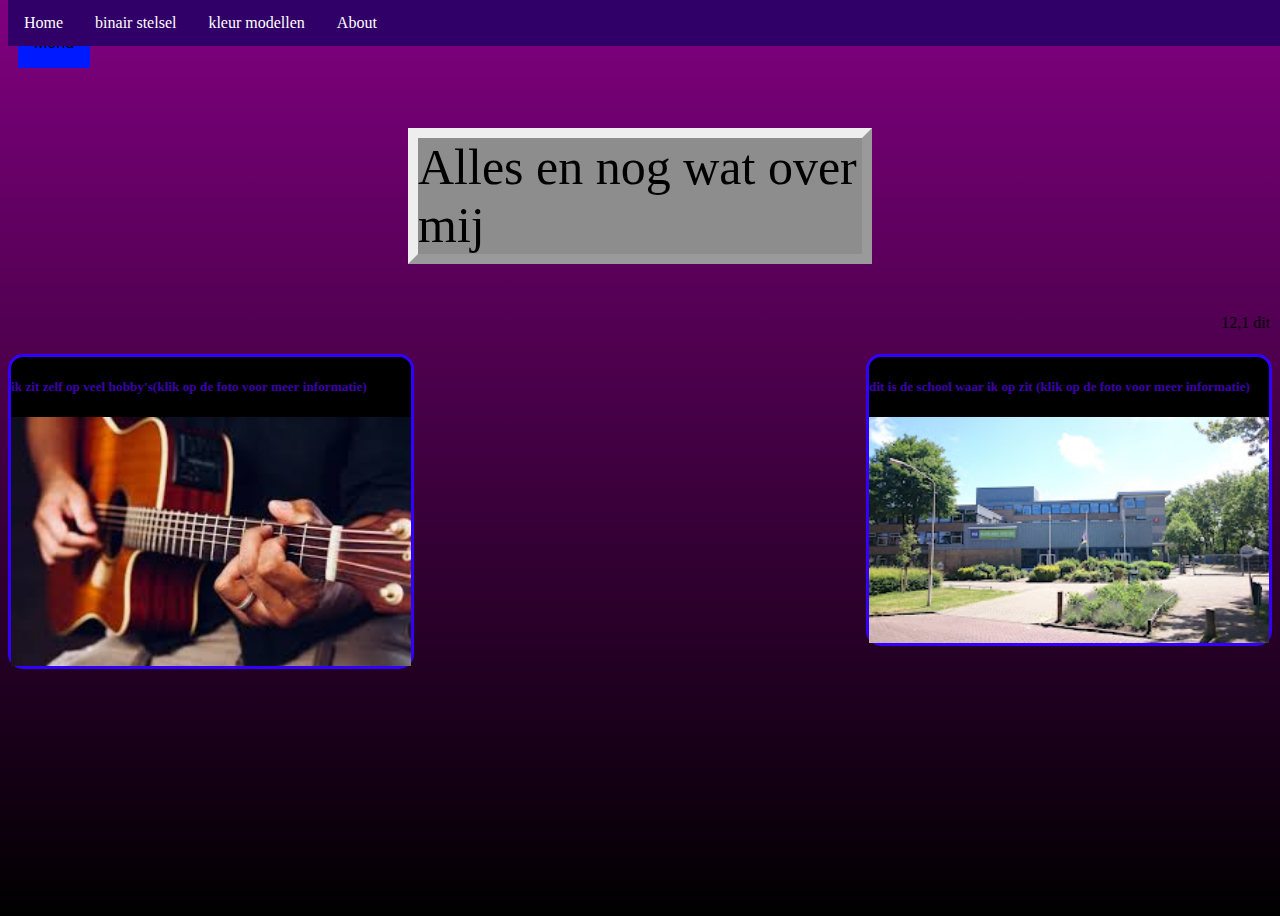
==== index.html @ c6185154 "x" ====
<!DOCTYPE html>
<html>
    <head>
        <link rel="stylesheet" href=style.css></link>
        </head>
    <body>
        <!--dit is een dropdown menu-->
        <div>
        <div class="dropdown" align="right">
            <button class="dropbtn">Menu</button>
            <div class="dropdown-content">
              <a href="https://flriis.github.io/pagina2.html">volgende pagina</a>
              <a href="https://www.w3schools.com/">w3 schools</a>
              <a href="https://sanj071.github.io/">Sanjay's webstie</a>
              <a href="https://flriis.github.io/pagina3.html">binairy bonanza</a>
              <a href="https://flriis.github.io/kleurmodellen.html">kleur modellen</a>
              <a href="https://flriis.github.io/games.html">gams</a>
              <a href="https://flriis.github.io/binar.html">binair stelsel</a>
            </div>
               </div>
               <p class="outset" align="center top">Alles en nog wat over mij</p>
            </div>
            <ul>
                <li><a href="#index">Home</a></li>
                <li><a href="#binar">binair stelsel</a></li>
                <li><a href="#kleurmodellen">kleur modellen</a></li>
                <li><a href="#pagina2">About</a></li>
              </ul>
                             <!--dit is de titel-->
    <marquee> 12,1 dit is de versie van de webstie. Dit veranderd ik elke keer als ik een update maak.school foto erbij</marquee>  
    <marquee direction="right" behaviour="scroll"></marquee>
    </marquee>            
<div class="gitaar">
    <h5 style="color:rgb(61, 0, 174)">dit is de school waar ik op zit (klik op de foto voor meer informatie) </h1>
    <a href="https://flriis.github.io/school.html"><img src="vlietland.jpeg" alt="foto school" align="right" style=width:400px;
height:400px;></a>
</div>
<div class="school">
    <h5 style="color:rgb(61, 0, 174)">ik zit zelf op veel hobby's(klik op de foto voor meer informatie) </h5>
<a href="https://flriis.github.io/hobby.html"><img src="gataar.jpeg" alt="foto gitaar" align="left" style=width:400px;
height:400px;></a>
</div>
</body>
    </html>
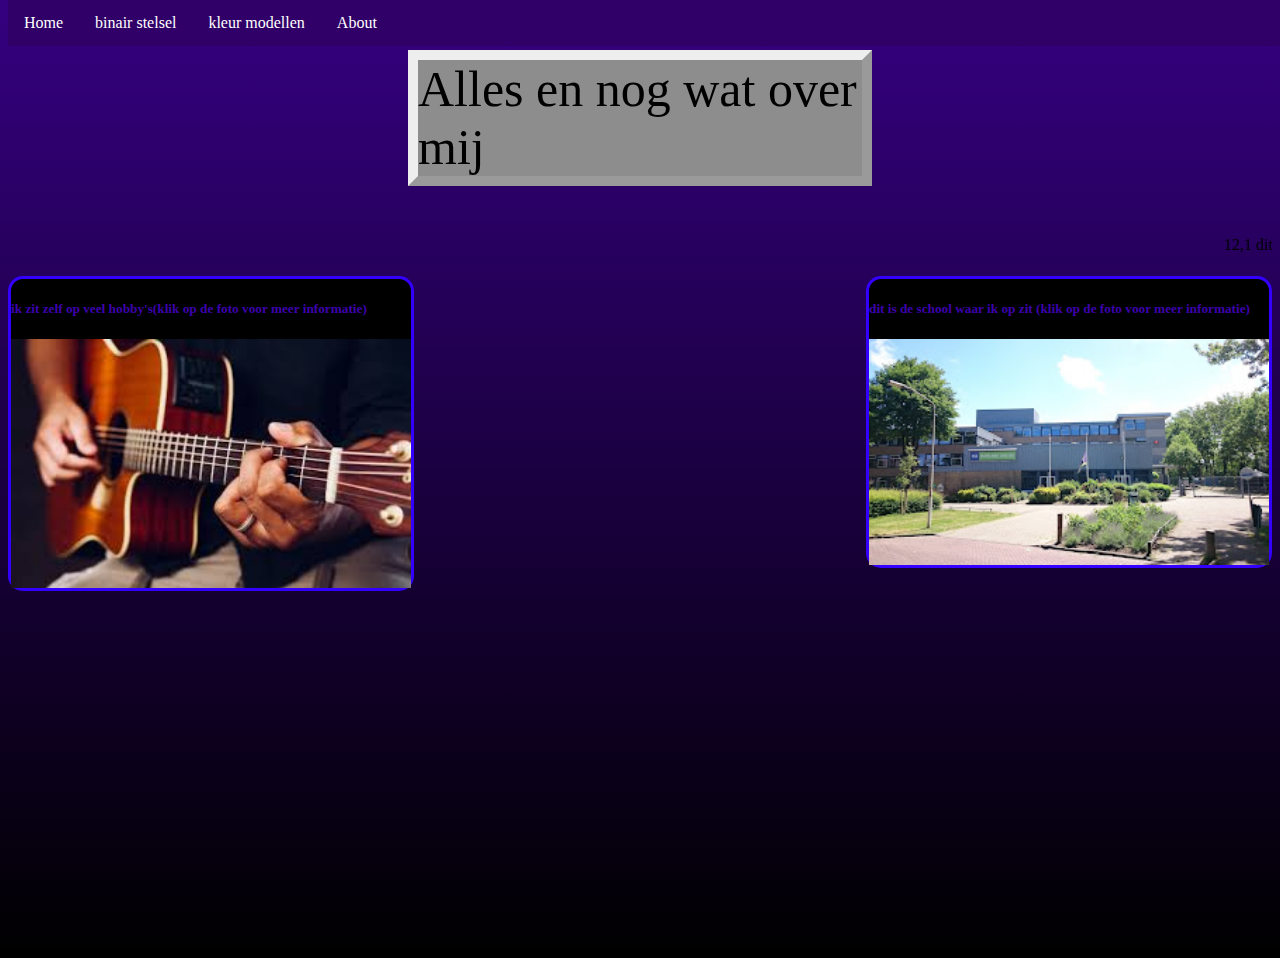
==== commit 45ab9d5d: "x" ====
--- a/index.html
+++ b/index.html
@@ -4,22 +4,8 @@
         <link rel="stylesheet" href=style.css></link>
         </head>
     <body>
-        <!--dit is een dropdown menu-->
-        <div>
-        <div class="dropdown" align="right">
-            <button class="dropbtn">Menu</button>
-            <div class="dropdown-content">
-              <a href="https://flriis.github.io/pagina2.html">volgende pagina</a>
-              <a href="https://www.w3schools.com/">w3 schools</a>
-              <a href="https://sanj071.github.io/">Sanjay's webstie</a>
-              <a href="https://flriis.github.io/pagina3.html">binairy bonanza</a>
-              <a href="https://flriis.github.io/kleurmodellen.html">kleur modellen</a>
-              <a href="https://flriis.github.io/games.html">gams</a>
-              <a href="https://flriis.github.io/binar.html">binair stelsel</a>
-            </div>
-               </div>
-               <p class="outset" align="center top">Alles en nog wat over mij</p>
-            </div>
+  
+            <p class="outset" align="center top">Alles en nog wat over mij</p>
             <ul>
                 <li><a href="#index">Home</a></li>
                 <li><a href="#binar">binair stelsel</a></li>
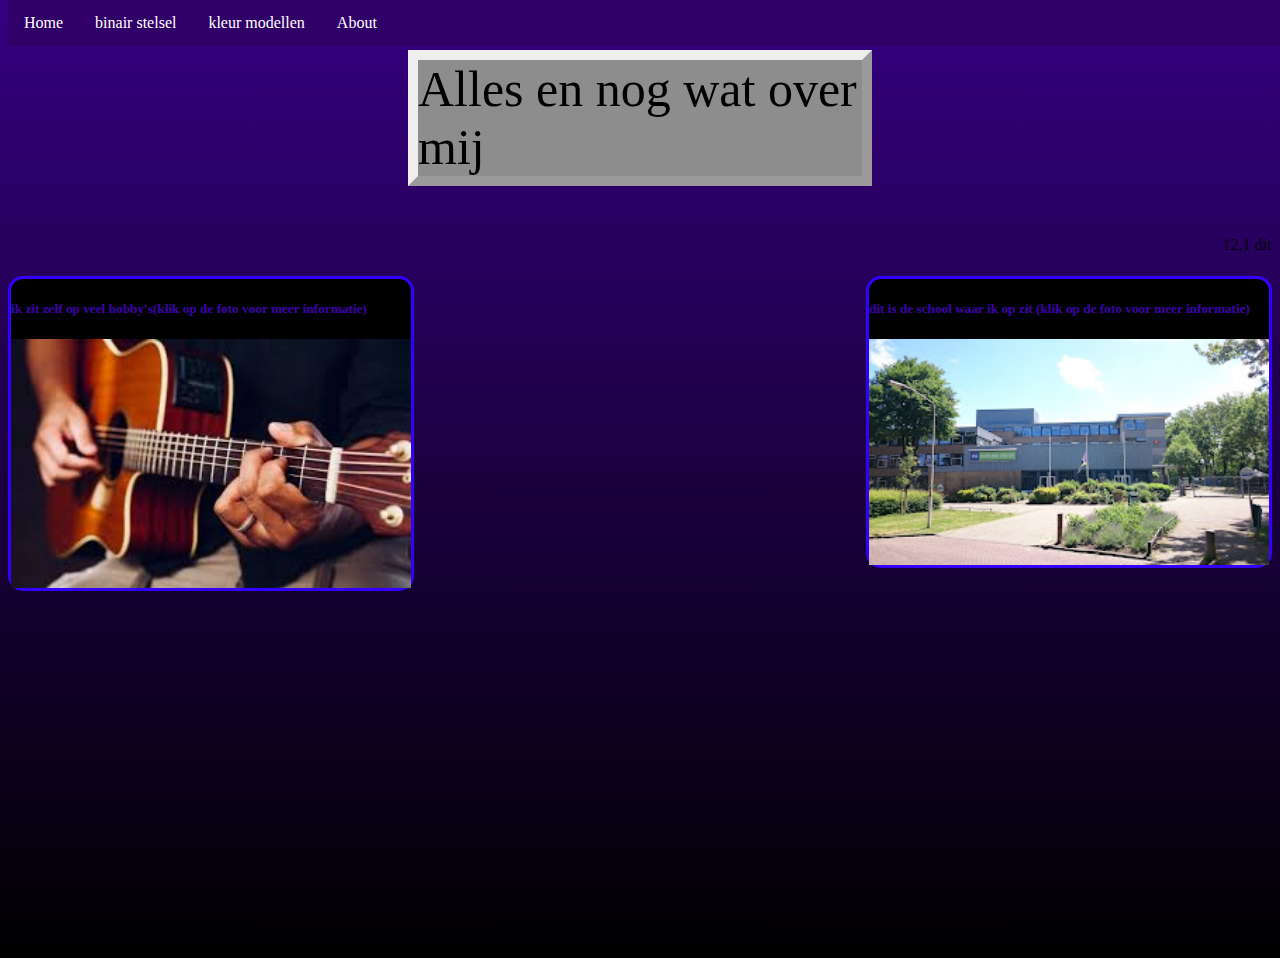
==== commit 4f2d5597: "x" ====
--- a/index.html
+++ b/index.html
@@ -1,26 +1,31 @@
 <!DOCTYPE html>
 <html>
     <head>
+        <!--stylesheet link-->
         <link rel="stylesheet" href=style.css></link>
         </head>
     <body>
-  
+
+   <!--dit is de titel-->
             <p class="outset" align="center top">Alles en nog wat over mij</p>
+              <!--navbar links-->
             <ul>
                 <li><a href="#index">Home</a></li>
                 <li><a href="#binar">binair stelsel</a></li>
                 <li><a href="#kleurmodellen">kleur modellen</a></li>
                 <li><a href="#pagina2">About</a></li>
               </ul>
-                             <!--dit is de titel-->
+                            <!--bewegende tekst-->
     <marquee> 12,1 dit is de versie van de webstie. Dit veranderd ik elke keer als ik een update maak.school foto erbij</marquee>  
     <marquee direction="right" behaviour="scroll"></marquee>
-    </marquee>            
+    </marquee> 
+    <!--gitaar foto met link-->           
 <div class="gitaar">
     <h5 style="color:rgb(61, 0, 174)">dit is de school waar ik op zit (klik op de foto voor meer informatie) </h1>
     <a href="https://flriis.github.io/school.html"><img src="vlietland.jpeg" alt="foto school" align="right" style=width:400px;
 height:400px;></a>
 </div>
+<!--school foto met link-->
 <div class="school">
     <h5 style="color:rgb(61, 0, 174)">ik zit zelf op veel hobby's(klik op de foto voor meer informatie) </h5>
 <a href="https://flriis.github.io/hobby.html"><img src="gataar.jpeg" alt="foto gitaar" align="left" style=width:400px;
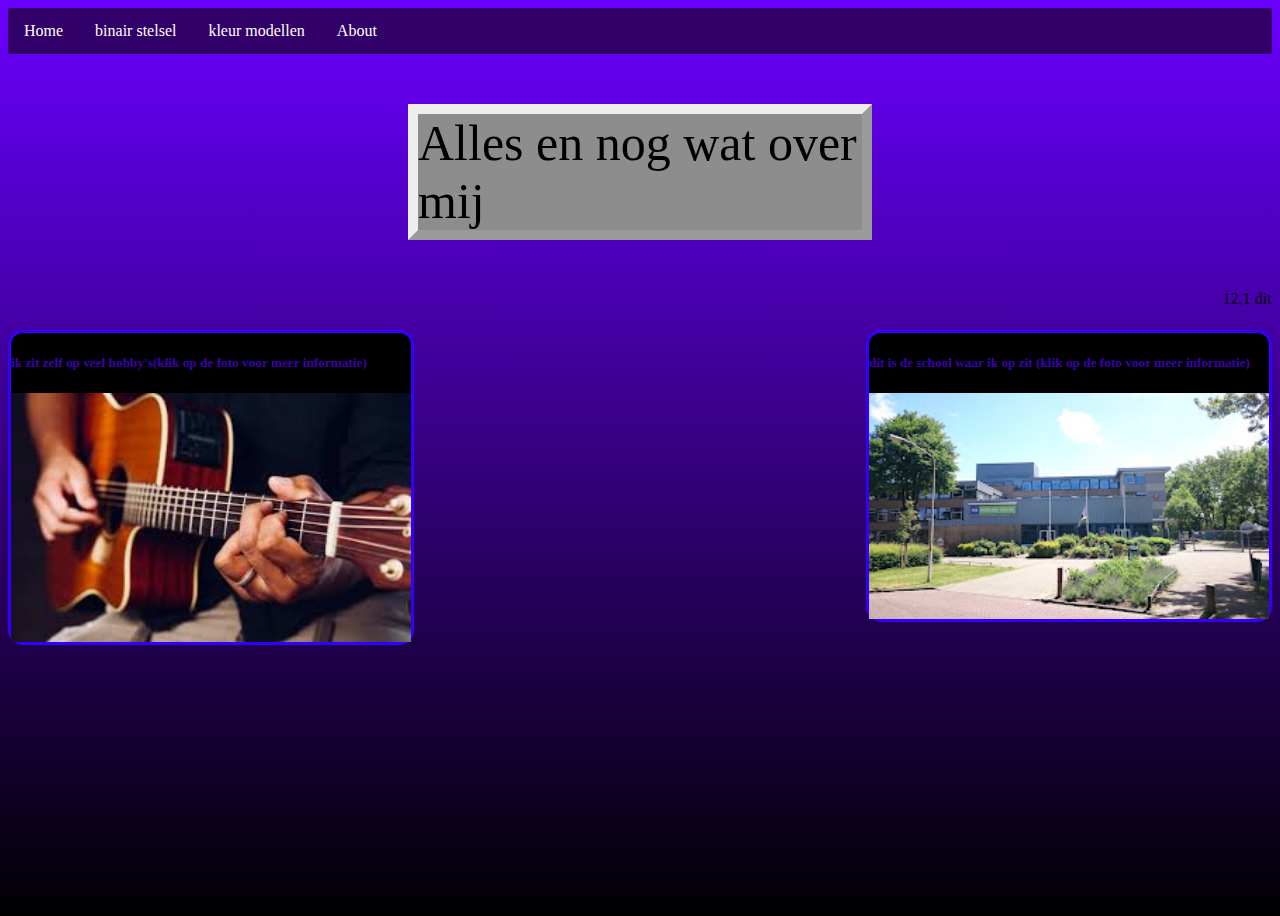
==== commit 24e3f4b0: "x" ====
--- a/index.html
+++ b/index.html
@@ -5,16 +5,16 @@
         <link rel="stylesheet" href=style.css></link>
         </head>
     <body>
-
-   <!--dit is de titel-->
-            <p class="outset" align="center top">Alles en nog wat over mij</p>
               <!--navbar links-->
-            <ul>
+              <ul>
                 <li><a href="#index">Home</a></li>
                 <li><a href="#binar">binair stelsel</a></li>
                 <li><a href="#kleurmodellen">kleur modellen</a></li>
                 <li><a href="#pagina2">About</a></li>
               </ul>
+   <!--dit is de titel-->
+            <p class="outset" align="center top">Alles en nog wat over mij</p>
+
                             <!--bewegende tekst-->
     <marquee> 12,1 dit is de versie van de webstie. Dit veranderd ik elke keer als ik een update maak.school foto erbij</marquee>  
     <marquee direction="right" behaviour="scroll"></marquee>
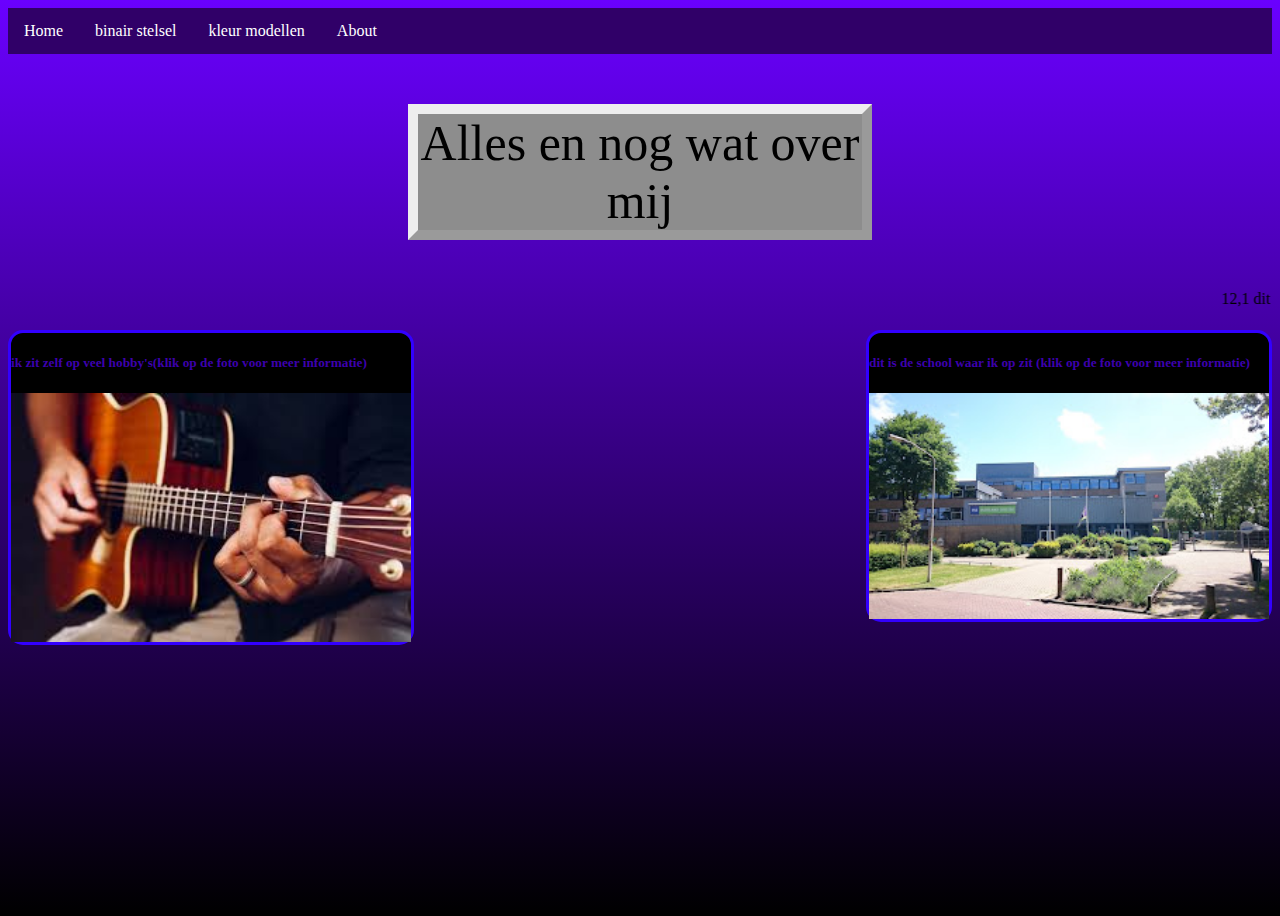
==== commit 403b8329: "x" ====
--- a/index.html
+++ b/index.html
@@ -13,7 +13,7 @@
                 <li><a href="#pagina2">About</a></li>
               </ul>
    <!--dit is de titel-->
-            <p class="outset" align="center top">Alles en nog wat over mij</p>
+            <p class="outset" align="center">Alles en nog wat over mij</p>
 
                             <!--bewegende tekst-->
     <marquee> 12,1 dit is de versie van de webstie. Dit veranderd ik elke keer als ik een update maak.school foto erbij</marquee>  
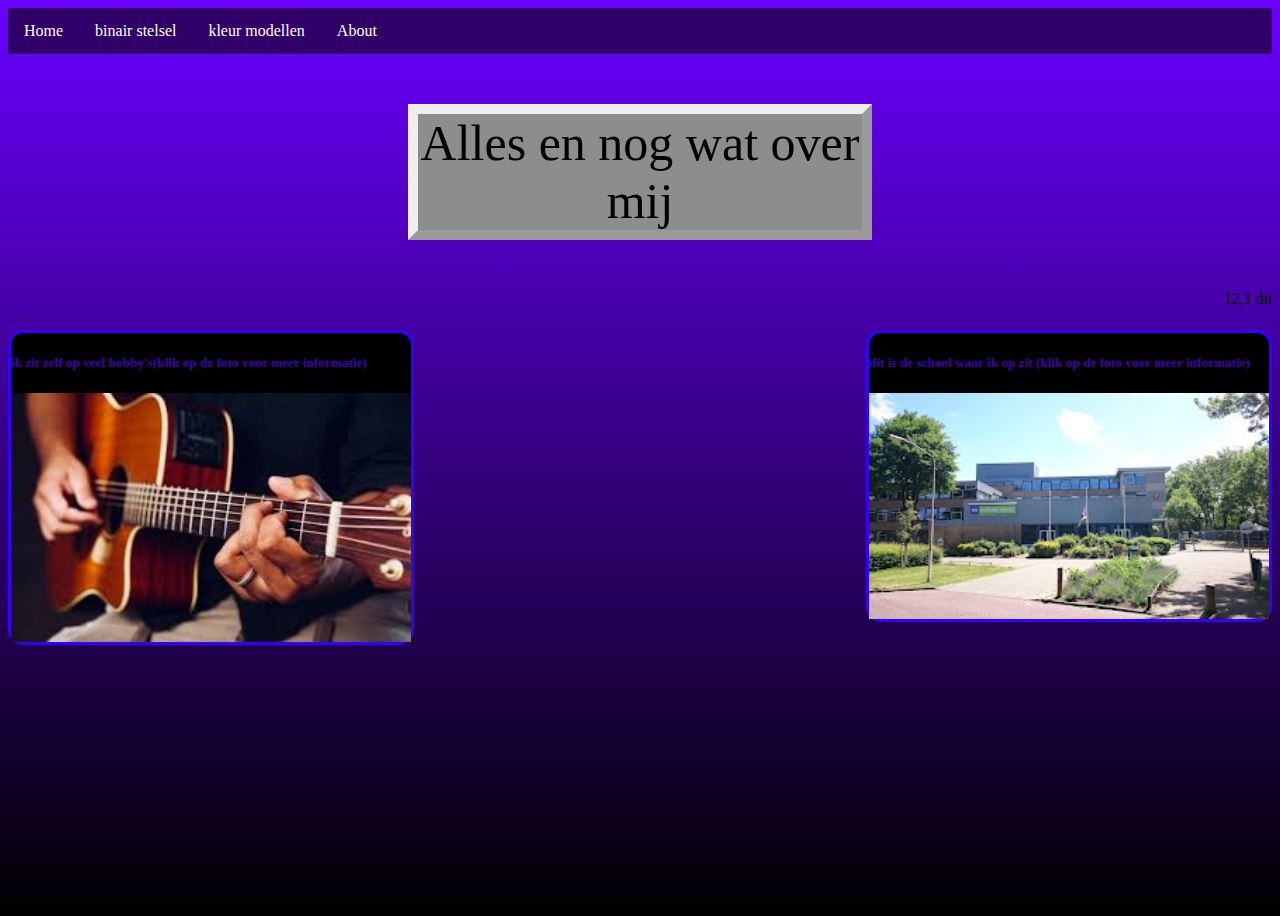
==== commit 12675183: "x" ====
--- a/index.html
+++ b/index.html
@@ -7,10 +7,10 @@
     <body>
               <!--navbar links-->
               <ul>
-                <li><a href="#index">Home</a></li>
-                <li><a href="#binar">binair stelsel</a></li>
-                <li><a href="#kleurmodellen">kleur modellen</a></li>
-                <li><a href="#pagina2">About</a></li>
+                <li><a href="https://flriis.github.io/index">Home</a></li>
+                <li><a href="https://flriis.github.io/binar">binair stelsel</a></li>
+                <li><a href="https://flriis.github.io/kleurmodellen">kleur modellen</a></li>
+                <li><a href="https://flriis.github.io/pagina2">About</a></li>
               </ul>
    <!--dit is de titel-->
             <p class="outset" align="center">Alles en nog wat over mij</p>
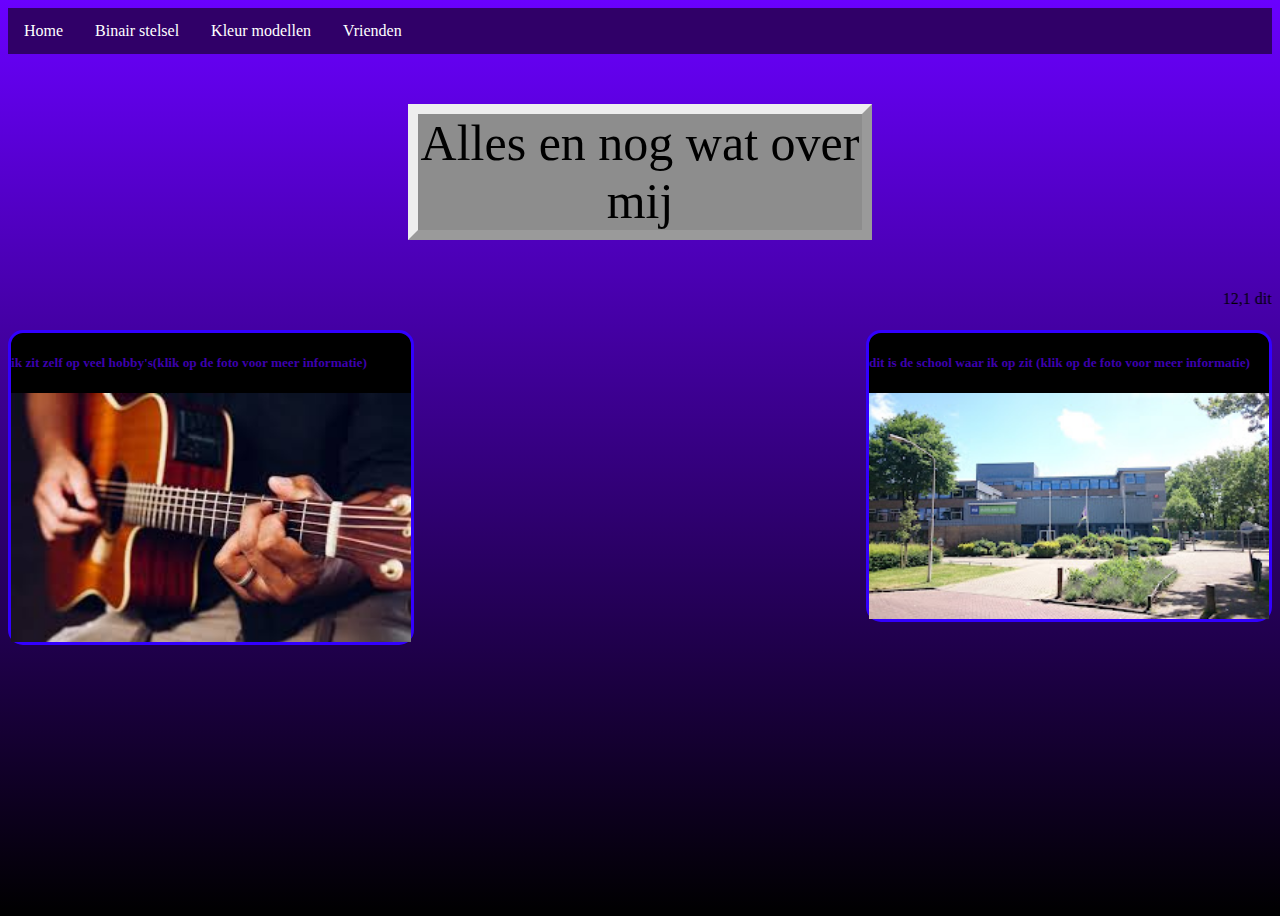
==== commit 18040dd7: "x" ====
--- a/index.html
+++ b/index.html
@@ -8,9 +8,9 @@
               <!--navbar links-->
               <ul>
                 <li><a href="https://flriis.github.io/index">Home</a></li>
-                <li><a href="https://flriis.github.io/binar">binair stelsel</a></li>
-                <li><a href="https://flriis.github.io/kleurmodellen">kleur modellen</a></li>
-                <li><a href="https://flriis.github.io/pagina2">About</a></li>
+                <li><a href="https://flriis.github.io/binar">Binair stelsel</a></li>
+                <li><a href="https://flriis.github.io/kleurmodellen">Kleur modellen</a></li>
+                <li><a href="https://flriis.github.io/pagina2">Vrienden</a></li>
               </ul>
    <!--dit is de titel-->
             <p class="outset" align="center">Alles en nog wat over mij</p>
